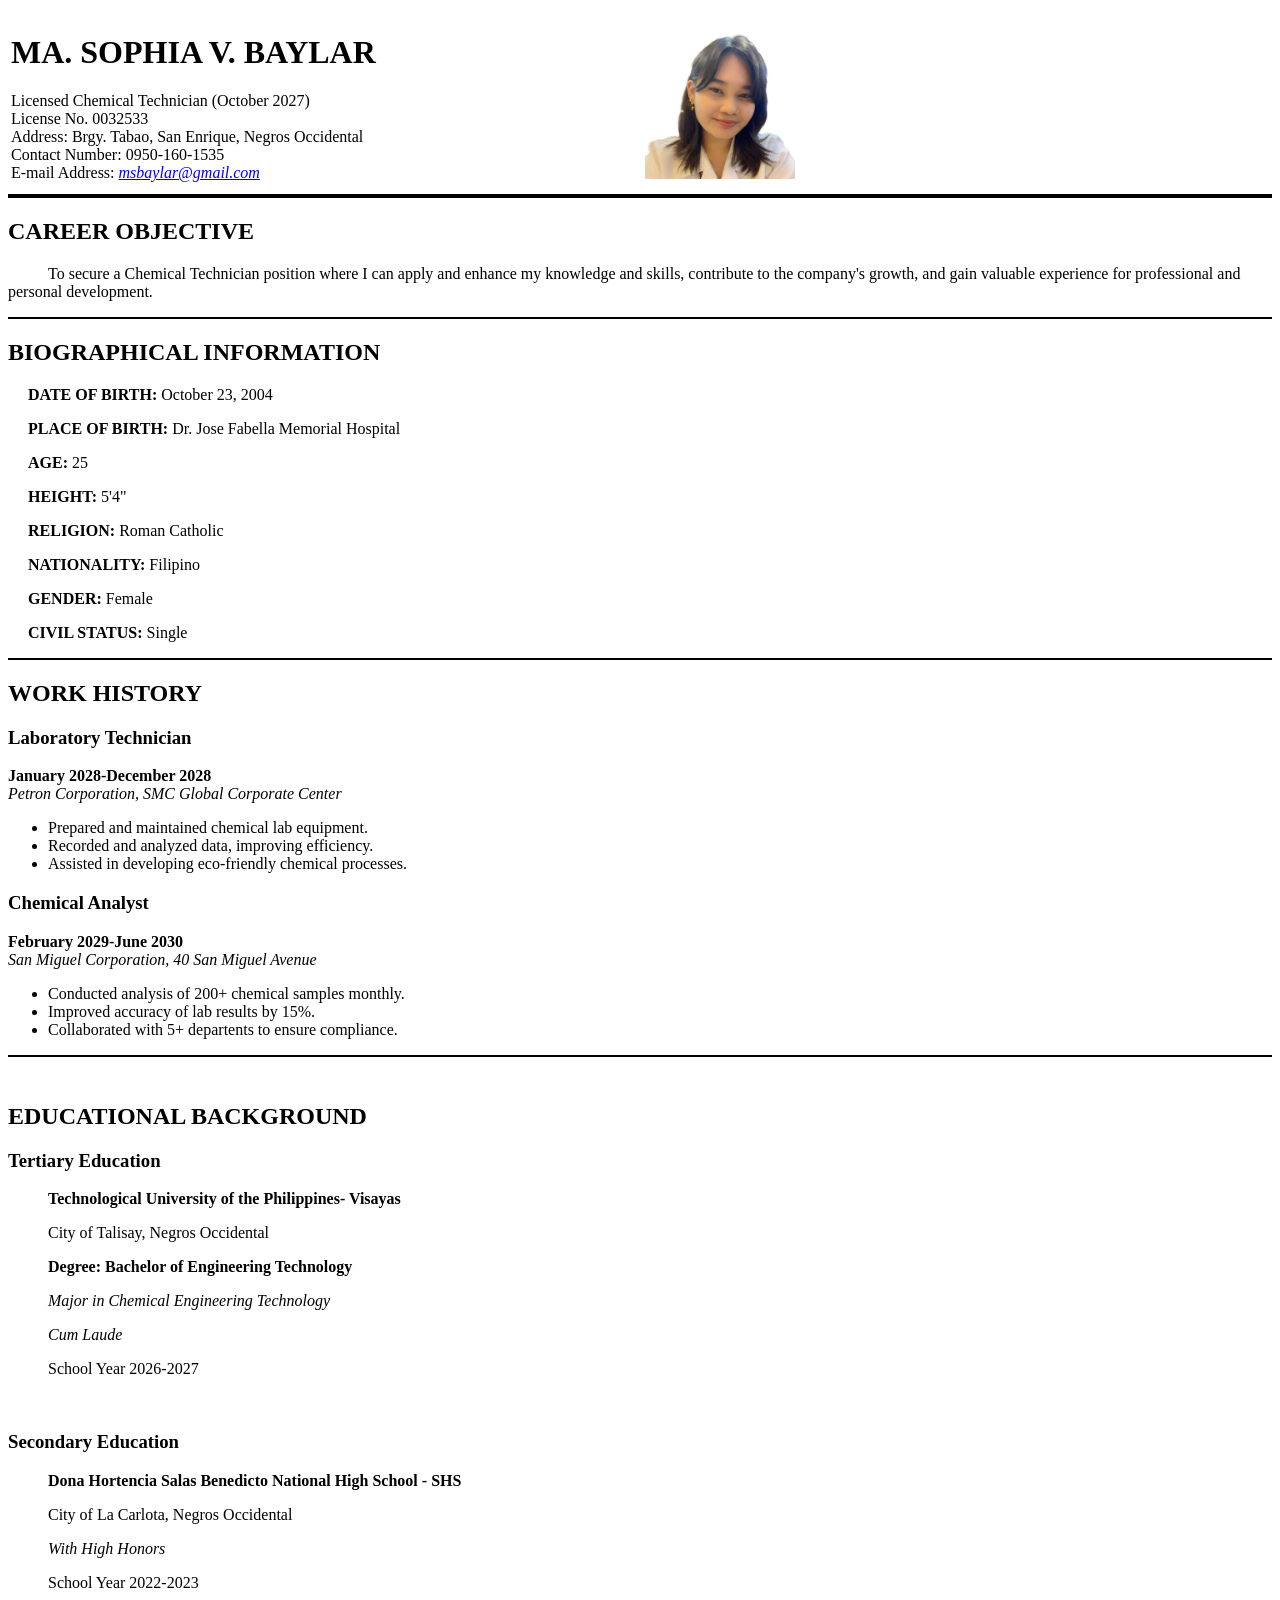
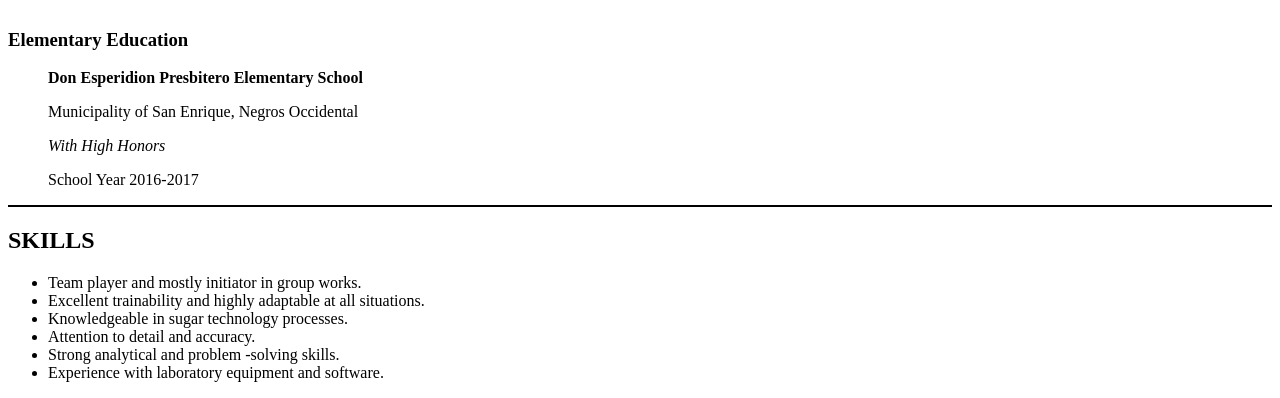
==== reference.html @ 35ce0fd6 "edit the file names" ====
<!DOCTYPE html>

<html>
<head><title> Resume html </title></head>

<body> 
	<header>
		<table style="width: 900px;height:100px;">
			<tr>
				<td>
					<h1> MA. SOPHIA V. BAYLAR</h1>
					Licensed Chemical Technician (October 2027) <br>
					License No. 0032533
					<br>
					Address: Brgy. Tabao, San Enrique, Negros Occidental <br>
					Contact Number: 0950-160-1535 <br>
					E-mail Address: <i><font color="blue"> <u>msbaylar@gmail.com</u> </font></i>	
				</td>
				<td>
					<img src="KEISHA.jpg" width="150px" >
				</td>
			</tr>
		</table>
	</header>

	<hr style="border:2px solid black;">

		<h2> CAREER OBJECTIVE </h2> 
	<p style="text-indent:40px;">
		To secure a Chemical Technician position where I can apply and enhance my knowledge and skills,
		contribute to the company's growth, and gain valuable experience for professional and personal development.
	</p>
	<hr style="border:1px solid black;">


		<h2> BIOGRAPHICAL INFORMATION</h2>
	<p style="text-indent:20px;">
			<b> DATE OF BIRTH: </b>   October 23, 2004 <br>
	<p style="text-indent:20px;">
			<b> PLACE OF BIRTH: </b> Dr. Jose Fabella Memorial Hospital <br> 
	<p style="text-indent:20px;">
			<b> AGE: </b>  25 <br>
	<p style="text-indent:20px;">
			<b> HEIGHT: </b> 5'4" <br>
	<p style="text-indent:20px;">
			<b> RELIGION: </b> Roman Catholic <br>
	<p style="text-indent:20px;">
			<b> NATIONALITY: </b>  Filipino <br>
	<p style="text-indent:20px;">
			<b> GENDER: </b> Female <br>
	<p style="text-indent:20px;">
			<b> CIVIL STATUS: </b>  Single
	</p>
	<hr style="border:1px solid black;">

	<p>
	<h2> WORK HISTORY</h2>

			<h3> Laboratory Technician</h3> <b> January 2028-December 2028</b>
	<br>
			<i> Petron Corporation, SMC Global Corporate Center  </i>
	<br>
	<ul>
		<li> Prepared and maintained chemical lab equipment. </li>
		<li> Recorded and analyzed data, improving efficiency. </li>
		<li> Assisted in developing eco-friendly chemical processes. </li>
	</ul>
		
			<h3> Chemical Analyst</h3> <b> February 2029-June 2030</b>
	<br>
			<i> San Miguel Corporation, 40 San Miguel Avenue  </i>
	<br>
	<ul>
		<li> Conducted analysis of 200+ chemical samples monthly. </li>
		<li> Improved accuracy of lab results by 15%. </li>
		<li> Collaborated with 5+ departents to ensure compliance. </li>
	</ul>
						
	</p>

	<hr style="border:1px solid black;">

	<br>


		<h2> EDUCATIONAL BACKGROUND</h2>

			<h3> Tertiary Education</h3>
	<p style="text-indent:40px;">
				<b> Technological University of the Philippines- Visayas </b> <br> 
	<p style="text-indent:40px;">
				City of Talisay, Negros Occidental <br>
	<p style="text-indent:40px;">
				<b>Degree: Bachelor of Engineering Technology </b> <br>
	<p style="text-indent:40px;">
				<i> Major in Chemical Engineering Technology</i> <br>
	<p style="text-indent:40px;">
				<i> Cum Laude </i> <br>
	<p style="text-indent:40px;">
				School Year 2026-2027
	</p>

	<br>

			<h3> Secondary Education </h3>
	<p style="text-indent:40px;">
				<b> Dona Hortencia Salas Benedicto National High School - SHS </b> <br>
	<p style="text-indent:40px;">
				City of La Carlota, Negros Occidental <br>
	<p style="text-indent:40px;">
				<i> With High Honors </i> <br>
	<p style="text-indent:40px;">
				School Year 2022-2023

	<br>
	<br>
			<h3> Elementary Education </h3>
	<p style="text-indent:40px;">
				<b> Don Esperidion Presbitero Elementary School </b> <br>
	<p style="text-indent:40px;">
				Municipality of San Enrique, Negros Occidental <br>
	<p style="text-indent:40px;">
				<i> With High Honors </i> </br>
	<p style="text-indent:40px;">
				School Year 2016-2017

	</p>
	<hr style="border:1px solid black;">


	<p>

	<h2> SKILLS </h2>
	<ul>
		<li> Team player and mostly initiator in group works. </li>
		<li> Excellent trainability and highly adaptable at all situations. </li>
		<li> Knowledgeable in sugar technology processes. </li>
		<li> Attention to detail and accuracy. </li>
		<li> Strong analytical and problem -solving skills. </li>
		<li> Experience with laboratory equipment and software. </li>
	</ul>
		
	</p>

</body>
</html>
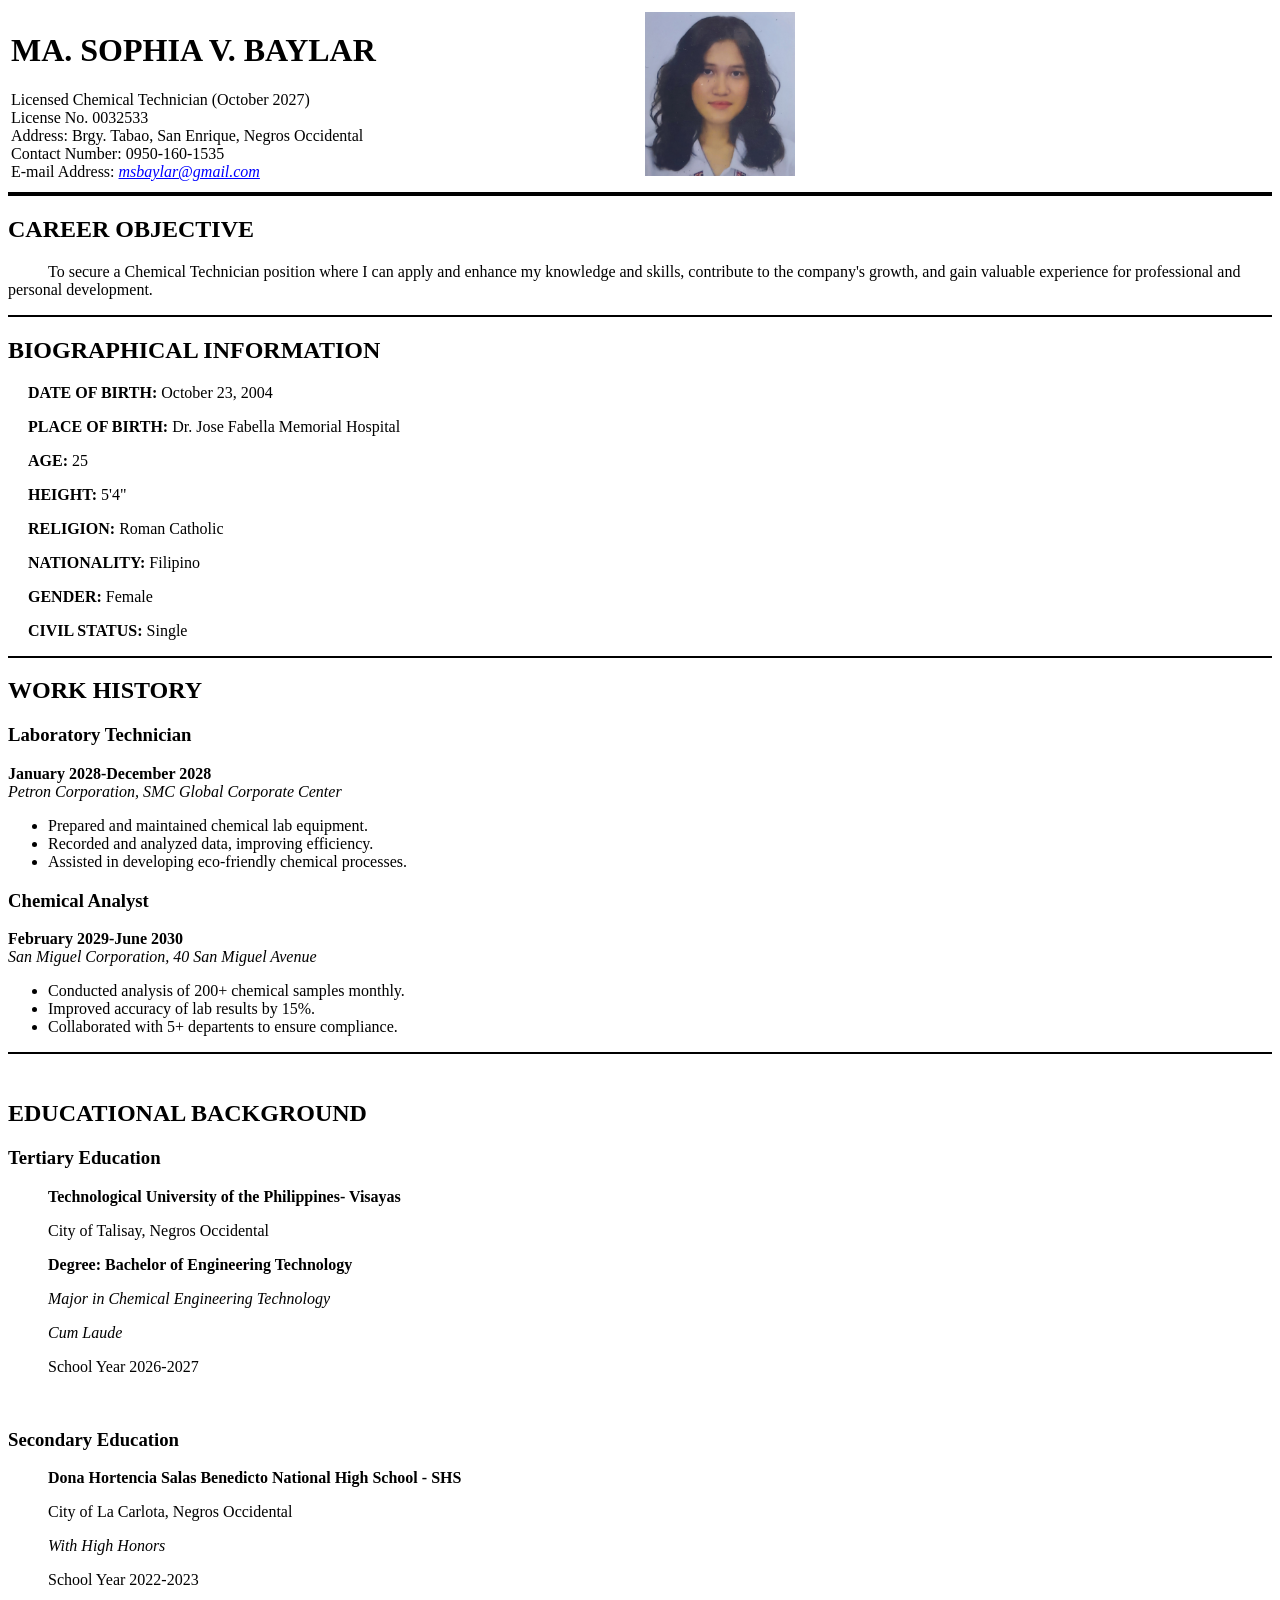
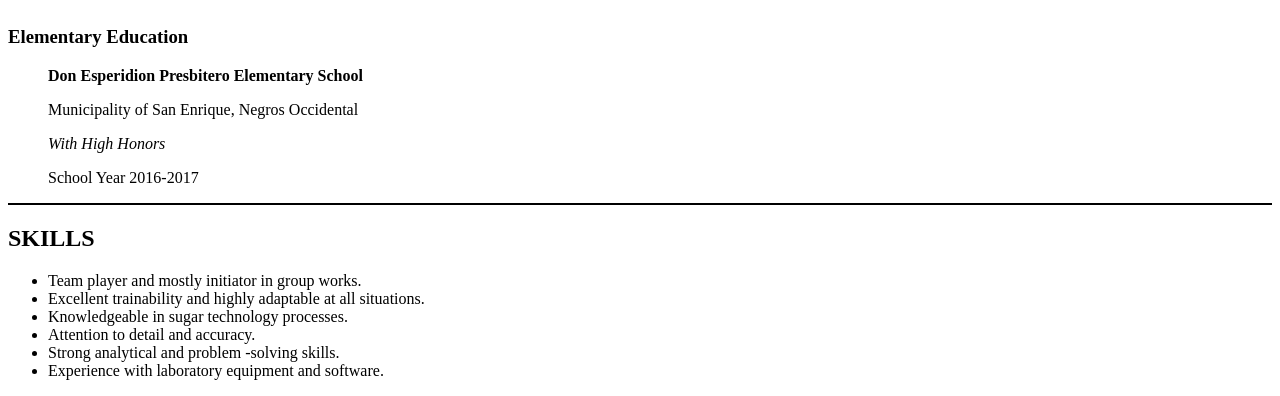
==== commit 99c7bfd9: "edit" ====
--- a/reference.html
+++ b/reference.html
@@ -17,7 +17,7 @@
 					E-mail Address: <i><font color="blue"> <u>msbaylar@gmail.com</u> </font></i>	
 				</td>
 				<td>
-					<img src="KEISHA.jpg" width="150px" >
+					<img src="reference.jpg" width="150px" >
 				</td>
 			</tr>
 		</table>
